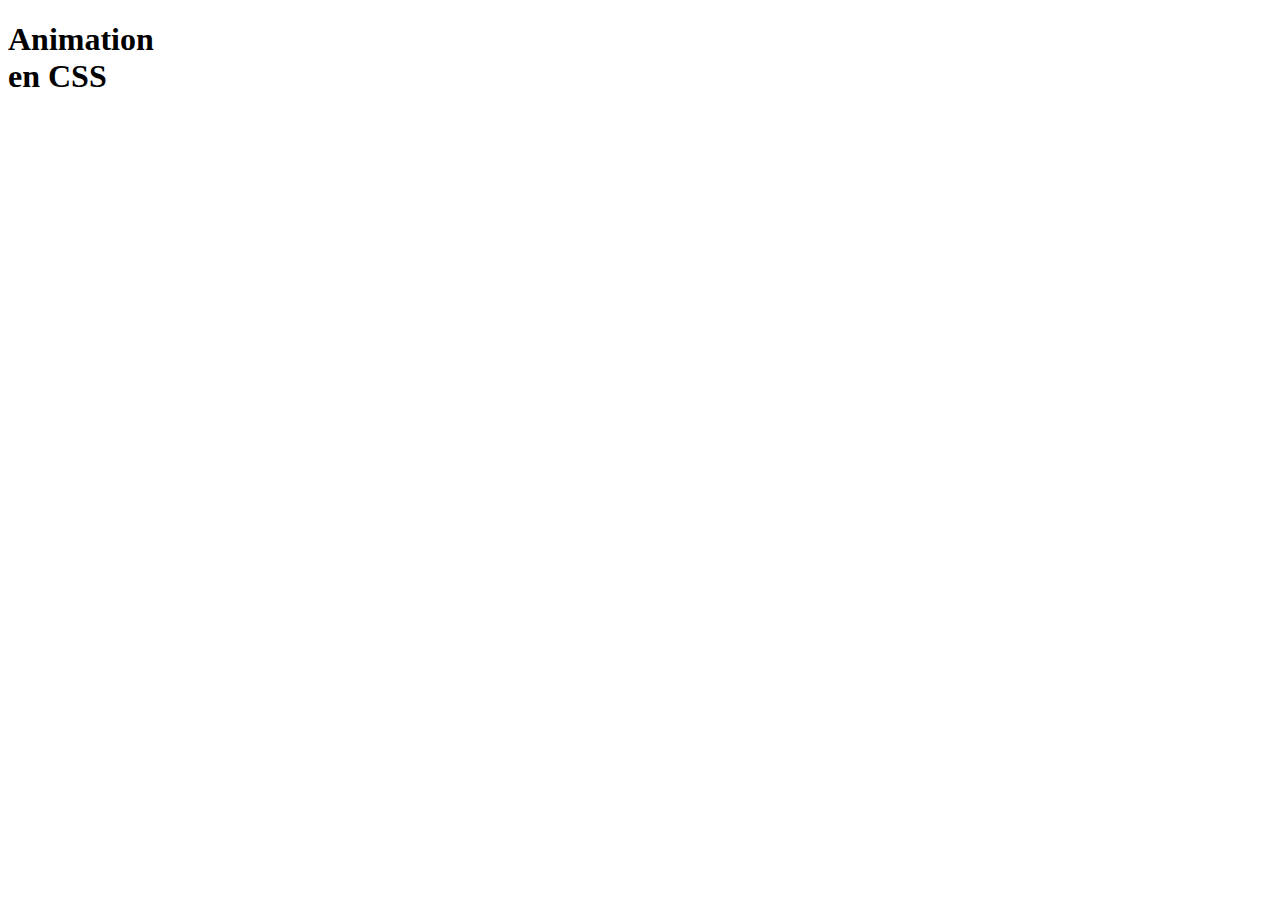
==== index.html @ 1526d061 "fonts" ====
<!DOCTYPE html>
<html lang="en">
<head>
    <meta charset="UTF-8">
    <meta name="viewport" content="width=device-width, initial-scale=1.0">
    <title>Document</title>
    <link rel="stylesheet" href="css/style.css">
</head>
<body>
    <header>
        
    </header>
    <main>
        <section>
            <h1>
                Animation <br/> en CSS
            </h1>
        </section>
    </main>
</body>
</html>
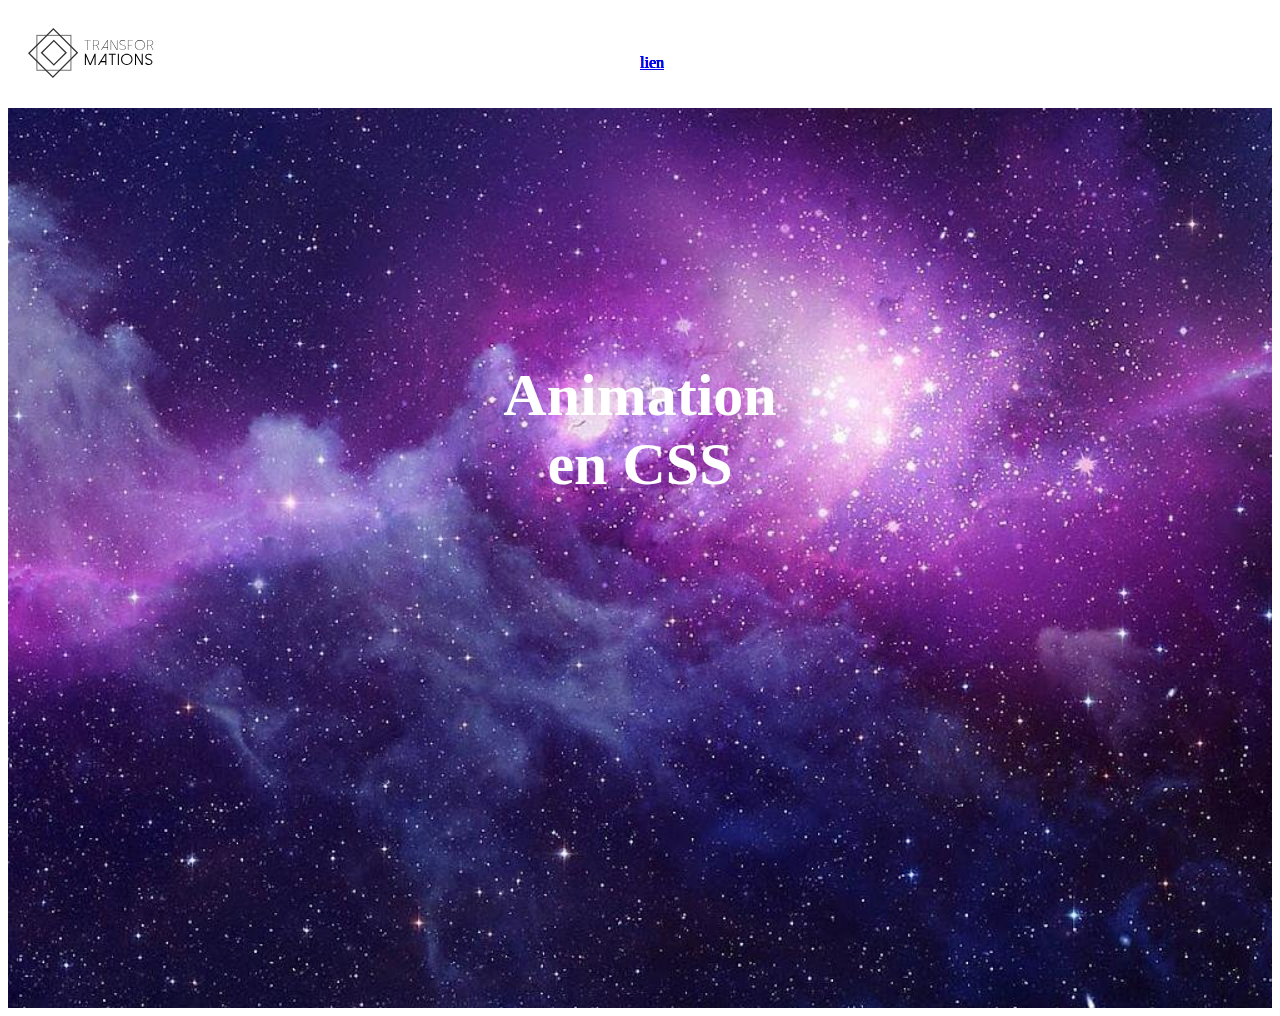
==== commit 60aece48: "referrer" ====
--- a/index.html
+++ b/index.html
@@ -8,7 +8,33 @@
 </head>
 <body>
     <header>
-        
+        <div>
+           <img src="../images/logo (5).svg">
+        </div>
+        <div>
+            <nav>
+                <ul>
+                    <li><a href="#">lien</a>
+                        <span><p>/</p></span>
+                    </li>
+                    <li><a href="#">lien</a>
+                        <span><p>/</p></span>
+                    </li>
+                     <li><a href="#">lien</a>
+                        <span><p>/</p></span>
+                    </li>
+                    <li><a href="#">lien</a>
+                         <span><p>/</p></span>
+                    </li>
+                    <li><a href="#">lien</a>
+                        <span><p>/</p></span>
+                   </li>
+                   <li><a href="#">lien</a>
+                    <span><p>/</p></span>
+               </li>
+                </ul>
+            </nav>
+        </div>
     </header>
     <main>
         <section>
--- a/css/style.css
+++ b/css/style.css
@@ -0,0 +1,78 @@
+/************début fonts************/
+@font-face {
+    font-family: 'Dolce Vita';
+    src: url('../fonts/DolceVita.eot');
+    src: url('../fonts/DolceVita.eot?#iefix') format('embedded-opentype'),
+        url('../fonts/DolceVita.woff2') format('woff2'),
+        url('../fonts/DolceVita.woff') format('woff'),
+        url(../fonts/'../fonts/DolceVita.ttf') format('truetype');
+    font-weight: normal;
+    font-style: normal;
+    font-display: swap;
+}
+
+@font-face {
+    font-family: 'NEOTERIC';
+    src: url('../fonts/NEOTERIC-Bold.eot');
+    src: url('../fonts/NEOTERIC-Bold.eot?#iefix') format('embedded-opentype'),
+        url('../fonts/NEOTERIC-Bold.woff2') format('woff2'),
+        url('../fonts/NEOTERIC-Bold.woff') format('woff'),
+        url('../fonts/NEOTERIC-Bold.ttf') format('truetype');
+    font-weight: bold;
+    font-style: normal;
+    font-display: swap;
+}
+
+@font-face {
+    font-family: 'Dolce Vita';
+    src: url('../fonts/DolceVitaLight.eot');
+    src: url('../fonts/DolceVitaLight.eot?#iefix') format('embedded-opentype'),
+        url('../fonts/DolceVitaLight.woff2') format('woff2'),
+        url('../fonts/DolceVitaLight.woff') format('woff'),
+        url('../fonts/DolceVitaLight.ttf') format('truetype');
+    font-weight: 300;
+    font-style: normal;
+    font-display: swap;
+}
+
+/**************fin fonts*************/
+header img {
+    margin: 20px;
+}
+ header {
+    height: 30px;
+ }
+ header nav ul{
+    list-style: none;
+ }
+  div:nth-of-type(2){
+    display: flex;
+    justify-content: right;
+ }
+  nav ul li a {
+    position: absolute;
+    top:6%;
+    left:50%;
+
+ }
+  main h1 {
+    color: white;
+    text-align: center; 
+    font-size: 60px;
+    padding: 20%;
+    margin: 0px 0px;
+  }
+ 
+main section {   
+  background-image: url(../images/fond3\ \(1\).jpg);
+  background-size:cover;
+  height: 100vh;
+  
+}
+{
+    margin: 0;
+    padding: 0;
+}
+header {
+    height: 100px;
+}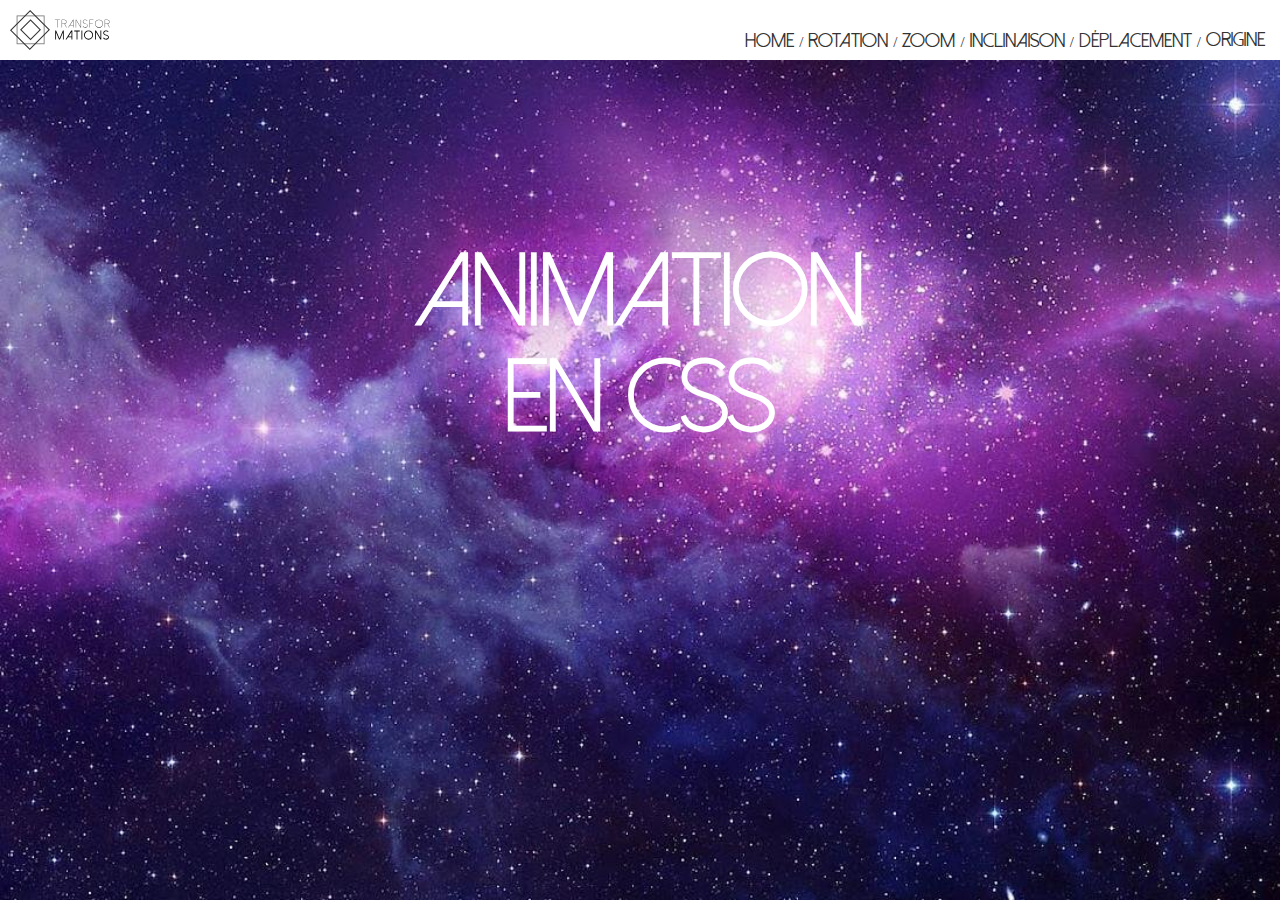
==== commit 893e8846: "boxing" ====
--- a/index.html
+++ b/index.html
@@ -8,33 +8,32 @@
 </head>
 <body>
     <header>
-        <div>
+    
            <img src="../images/logo (5).svg">
-        </div>
-        <div>
+    
             <nav>
                 <ul>
-                    <li><a href="#">lien</a>
+                    <li><a href="#">Home</a>
                         <span><p>/</p></span>
                     </li>
-                    <li><a href="#">lien</a>
+                    <li><a href="#">Rotation</a>
                         <span><p>/</p></span>
                     </li>
-                     <li><a href="#">lien</a>
+                     <li><a href="#">Zoom</a>
                         <span><p>/</p></span>
                     </li>
-                    <li><a href="#">lien</a>
+                    <li><a href="#">Inclinaison</a>
                          <span><p>/</p></span>
                     </li>
-                    <li><a href="#">lien</a>
+                    <li><a href="#">DÉplacement</a>
                         <span><p>/</p></span>
                    </li>
-                   <li><a href="#">lien</a>
-                    <span><p>/</p></span>
+                   <li><a href="#">Origine</a>
+                
                </li>
                 </ul>
             </nav>
-        </div>
+      
     </header>
     <main>
         <section>
--- a/css/style.css
+++ b/css/style.css
@@ -1,11 +1,15 @@
+*{
+    margin:0;
+    padding:0;
+}
 /************début fonts************/
 @font-face {
-    font-family: 'Dolce Vita';
+    font-family: 'Dolce';
     src: url('../fonts/DolceVita.eot');
     src: url('../fonts/DolceVita.eot?#iefix') format('embedded-opentype'),
         url('../fonts/DolceVita.woff2') format('woff2'),
         url('../fonts/DolceVita.woff') format('woff'),
-        url(../fonts/'../fonts/DolceVita.ttf') format('truetype');
+        url('../fonts/DolceVita.ttf') format('truetype');
     font-weight: normal;
     font-style: normal;
     font-display: swap;
@@ -34,45 +38,66 @@
     font-style: normal;
     font-display: swap;
 }
+/**************fin fonts*************/
+ header {
+    display: flex;
+    justify-content: space-between;
+    height: 60px;
+    margin-right: 15px;
+ }
+header img {
+    height:40px;
+    padding-top: 10px;
+    padding-left: 10px;
+    }
+header nav {
+ display: flex;
+ align-items: end;
 
-/**************fin fonts*************/
-header img {
-    margin: 20px;
-}
- header {
-    height: 30px;
  }
  header nav ul{
     list-style: none;
+    display:flex;
+ 
  }
-  div:nth-of-type(2){
+ header nav ul li{
     display: flex;
-    justify-content: right;
+    align-items: baseline;
  }
-  nav ul li a {
-    position: absolute;
-    top:6%;
-    left:50%;
-
+ header nav ul li a {
+    text-transform: uppercase;
+    text-decoration: none;
+    color: #333333;
+    font-style: bold;
+    font-size: 20px;
+    height: 30px;
+    box-sizing: border-box;
+    font-family: 'Dolce';
+   
  }
+ header nav ul li a:hover {
+    border-bottom: 5px solid #333333;
+ }
+ header nav ul li p {
+    color: #333333;
+    font-style: bold;
+    font-size: 15px;
+    margin: 5px; 
+ }
+ main section { 
+    height: calc(100vh - 60px);  
+  background-image: url(../images/fond3\ \(1\).jpg);
+  background-size:cover; 
+}
   main h1 {
+    display: flex;
+    align-items: center;
+    justify-content: center;
+    padding-top: 180px;
     color: white;
     text-align: center; 
-    font-size: 60px;
-    padding: 20%;
-    margin: 0px 0px;
+    font-size: 100px;
+    font-family: 'Dolce Vita';
   }
  
-main section {   
-  background-image: url(../images/fond3\ \(1\).jpg);
-  background-size:cover;
-  height: 100vh;
-  
-}
-{
-    margin: 0;
-    padding: 0;
-}
-header {
-    height: 100px;
-}+
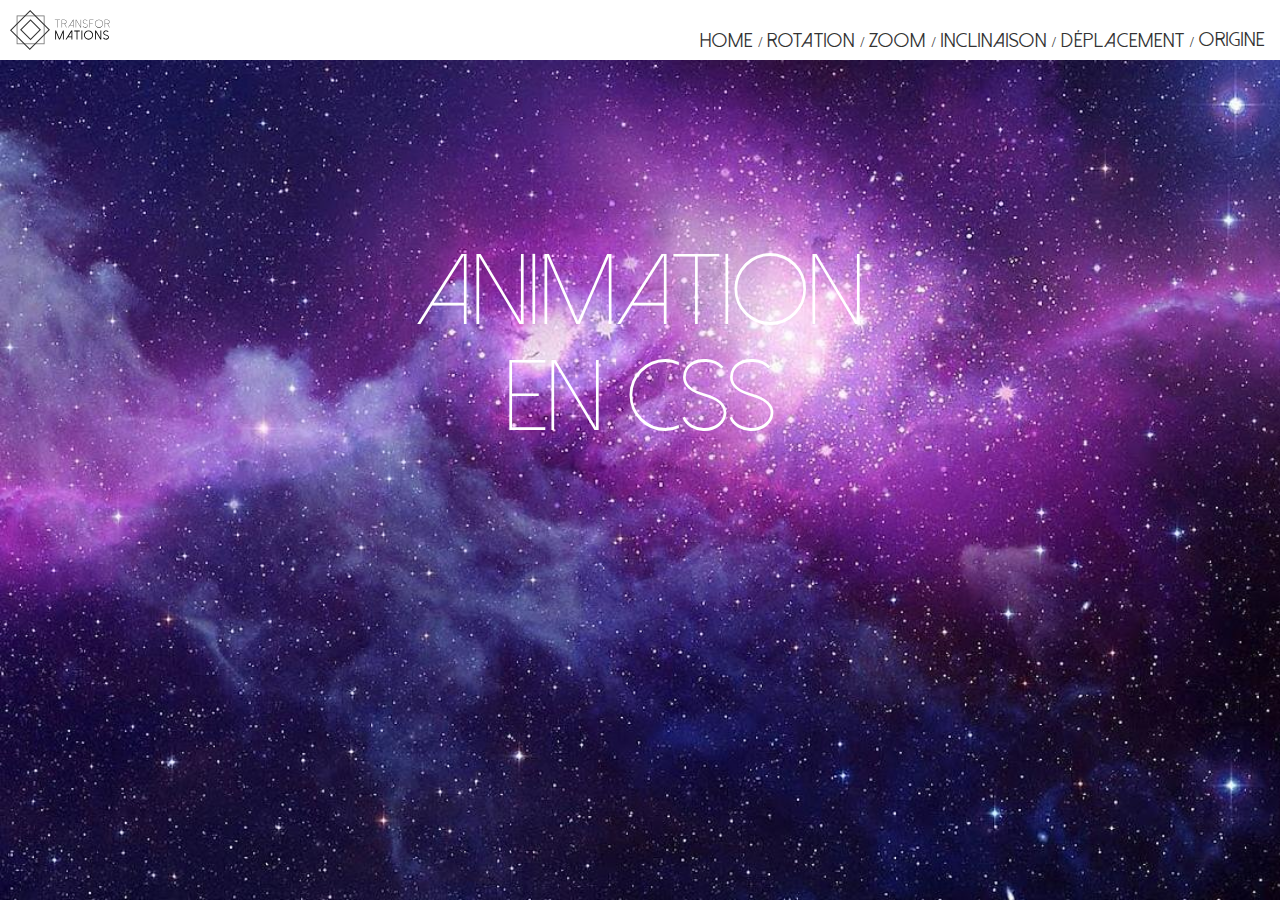
==== commit 6374a3ba: "changes" ====
--- a/index.html
+++ b/index.html
@@ -13,10 +13,10 @@
     
             <nav>
                 <ul>
-                    <li><a href="#">Home</a>
+                    <li><a href="index.html" >Home</a>
                         <span><p>/</p></span>
                     </li>
-                    <li><a href="#">Rotation</a>
+                    <li><a href="../pages/rotation.html" >Rotation</a>
                         <span><p>/</p></span>
                     </li>
                      <li><a href="#">Zoom</a>
@@ -37,9 +37,9 @@
     </header>
     <main>
         <section>
-            <h1>
-                Animation <br/> en CSS
-            </h1>
+           <h1>
+            Animation <br/> en CSS
+           </h1>
         </section>
     </main>
 </body>
--- a/css/style.css
+++ b/css/style.css
@@ -73,6 +73,7 @@
     height: 30px;
     box-sizing: border-box;
     font-family: 'Dolce';
+    letter-spacing: 1px;/*espacer entre les lettres*/
    
  }
  header nav ul li a:hover {
@@ -89,7 +90,7 @@
   background-image: url(../images/fond3\ \(1\).jpg);
   background-size:cover; 
 }
-  main h1 {
+  main section h1 {
     display: flex;
     align-items: center;
     justify-content: center;
@@ -98,6 +99,53 @@
     text-align: center; 
     font-size: 100px;
     font-family: 'Dolce Vita';
+    font-weight:normal;
   }
- 
 
+
+
+  /***********************************
+  Les Pages 
+  ***********************************/
+section>div {
+display:flex;
+justify-content: center;
+align-items: center;
+padding-top: 180px;
+
+}
+  section>div div{
+    width: 200px;
+    height: 200px;
+    border: 2px solid white;
+    margin: 30px;
+  }
+
+  /*rotation*/
+  #rot>div div:first-of-type{
+    transform: rotate(45deg);
+  }
+  #rot>div div:nth-of-type(2):hover{
+    transform: rotate(45deg);
+  }
+  #rot>div div:nth-of-type(3){
+    transition: 0.5;}
+
+    #rot>div div:nth-of-type(3):hover{
+    transform: rotate(45deg);
+  }
+/*********************ZOOM********************
+*********************************************/
+#zoom>div div:first-of-type{
+    transform: scale(1.2);
+  }
+  #zoom>div div:nth-of-type(2):hover{
+    transform: scale(0.8);
+  }
+  #zoom>div div:nth-of-type(3){
+    transition: 0.5;}
+
+    #zoom>div div:nth-of-type(3):hover{
+        transform: scale(0.3);
+  }
+
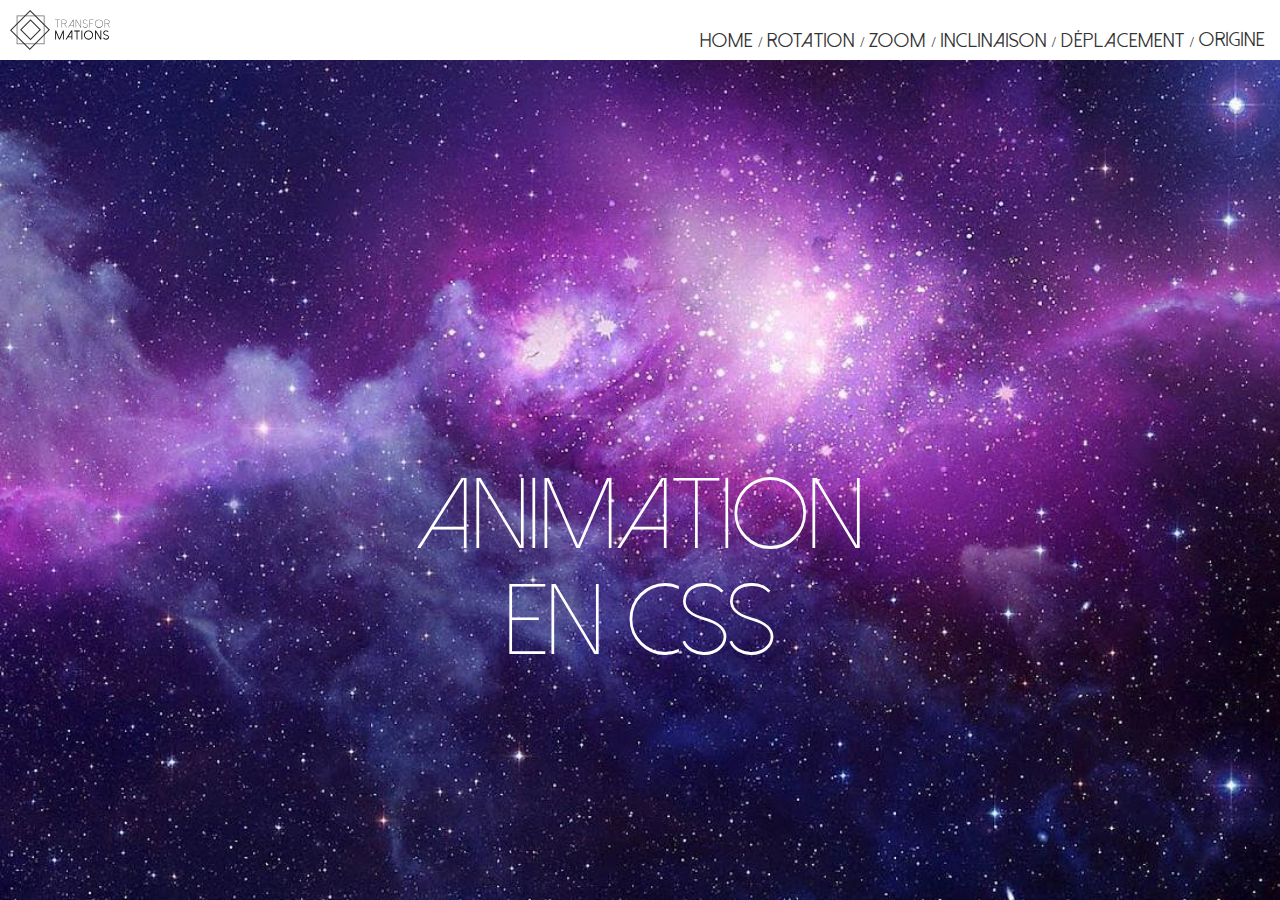
==== commit 12aa98e5: "explication" ====
--- a/index.html
+++ b/index.html
@@ -13,7 +13,7 @@
     
             <nav>
                 <ul>
-                    <li><a href="index.html" >Home</a>
+                    <li><a href="index.html" ">Home</a>
                         <span><p>/</p></span>
                     </li>
                     <li><a href="../pages/rotation.html" >Rotation</a>
--- a/css/style.css
+++ b/css/style.css
@@ -89,6 +89,10 @@
     height: calc(100vh - 60px);  
   background-image: url(../images/fond3\ \(1\).jpg);
   background-size:cover; 
+  display: flex;
+  justify-content: center;
+  align-items: center;
+  flex-direction: column;
 }
   main section h1 {
     display: flex;
@@ -122,30 +126,84 @@
   }
 
   /*rotation*/
-  #rot>div div:first-of-type{
+  #rot>div div:first-of-type {
     transform: rotate(45deg);
-  }
-  #rot>div div:nth-of-type(2):hover{
+    
+  }
+  div:first-of-type {
+    margin-right: 60px;
+  }
+  #rot>div div:nth-of-type(2):hover {
     transform: rotate(45deg);
   }
-  #rot>div div:nth-of-type(3){
-    transition: 0.5;}
-
-    #rot>div div:nth-of-type(3):hover{
+  #rot>div div:nth-of-type(3) {
+    transition: 0.5 s;}
+
+    #rot>div div:nth-of-type(3):hover {
     transform: rotate(45deg);
   }
-/*********************ZOOM********************
-*********************************************/
+/****************zoom********************/
 #zoom>div div:first-of-type{
     transform: scale(1.2);
   }
-  #zoom>div div:nth-of-type(2):hover{
+  #zomm>div div:nth-of-type(2):hover {
     transform: scale(0.8);
   }
-  #zoom>div div:nth-of-type(3){
-    transition: 0.5;}
-
-    #zoom>div div:nth-of-type(3):hover{
+  #zoom>div div:nth-of-type(3) {
+    transition: 0.5s;}
+
+ #zoom>div div:nth-of-type(3):hover {
         transform: scale(0.3);
   }
-
+/****************inclinaison********************/
+
+  #incli>div div:first-of-type {
+    transform: rotate(15deg);
+  }
+  #incli>div div:nth-of-type(2):hover{
+    transform: rotate(-30deg);
+  }
+  #incli>div div:nth-of-type(3) {
+    transition: 0.5s;}
+
+    #incli>div div:nth-of-type(3):hover{
+      transform: rotate(5deg);
+  }
+/****************déplacement********************/
+#dépla>div div:first-of-type{
+  transform: translate(60px, -20px);
+}
+#dépla>div div:nth-of-type(2):hover{
+  transform: translate(100px, 25px);        
+}
+#dépla>div div:nth-of-type(3){
+  transition: 0.5 s;}
+ 
+ #dépla>div div:nth-of-type(3):hover{
+  transform:translate(70px, 35px);
+}
+/****************origin********************/
+#origine>div div:first-of-type{
+  transform: scale(1.2);
+}
+#origine>div div:nth-of-type(2):hover{
+  transform: scale(0.8);
+}
+#origine>div div:nth-of-type(3){
+  transition: 0.5;}
+ #origine>div div:nth-of-type(3):hover{
+      transform: scale(0.3);
+}
+#origine>div div:first-of-type{
+  transform: scale(1.2);
+}
+#origine>div div:nth-of-type(2):hover{
+  transform: scale(0.8);
+}
+#origine>div div:nth-of-type(3){
+  transition: 0.5;}
+
+  #origine>div div:nth-of-type(3):hover{
+      transform: scale(0.3);
+}
+
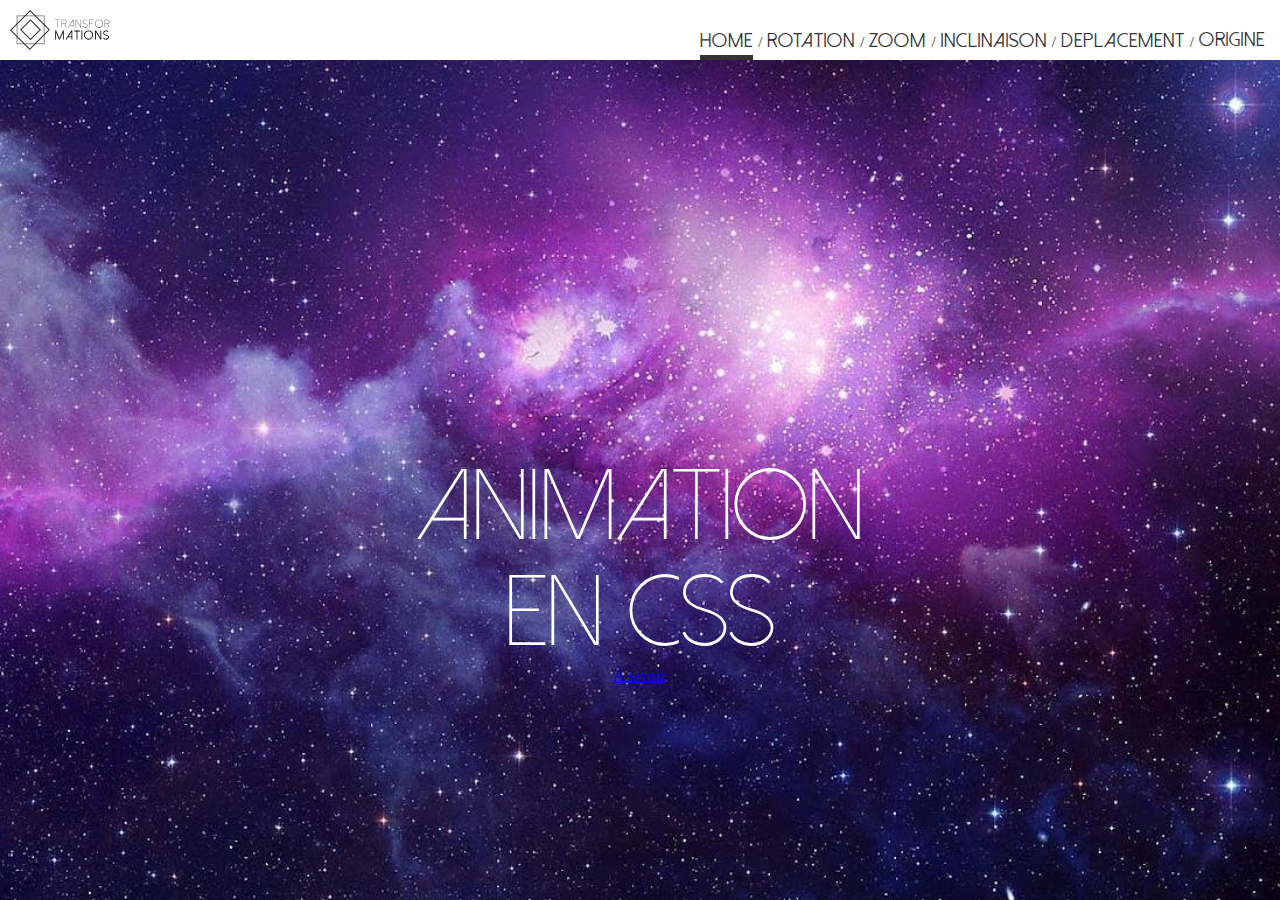
==== commit 4ed021a9: "modification" ====
--- a/index.html
+++ b/index.html
@@ -13,22 +13,22 @@
     
             <nav>
                 <ul>
-                    <li><a href="index.html" ">Home</a>
+                    <li><a href="index.html" class="ici">Home</a>
                         <span><p>/</p></span>
                     </li>
-                    <li><a href="../pages/rotation.html" >Rotation</a>
+                    <li><a href="pages/rotation.html" >Rotation</a>
                         <span><p>/</p></span>
                     </li>
-                     <li><a href="#">Zoom</a>
+                     <li><a href="pages/zoom.html">Zoom</a>
                         <span><p>/</p></span>
                     </li>
-                    <li><a href="#">Inclinaison</a>
+                    <li><a href="pages/inclinaison.html">Inclinaison</a>
                          <span><p>/</p></span>
                     </li>
-                    <li><a href="#">DÉplacement</a>
+                    <li><a href="pages/deplacement.html">Deplacement</a>
                         <span><p>/</p></span>
                    </li>
-                   <li><a href="#">Origine</a>
+                   <li><a href="pages/origine.html">Origine</a>
                 
                </li>
                 </ul>
@@ -40,6 +40,7 @@
            <h1>
             Animation <br/> en CSS
            </h1>
+           <a href="https://www.alsacreations.com/article/lire/1418-css3-transformations-2d.html#rotate" target="_blank"> A savoir </a>
         </section>
     </main>
 </body>
--- a/css/style.css
+++ b/css/style.css
@@ -76,7 +76,7 @@
     letter-spacing: 1px;/*espacer entre les lettres*/
    
  }
- header nav ul li a:hover {
+ header nav ul li a:hover, .ici {
     border-bottom: 5px solid #333333;
  }
  header nav ul li p {
@@ -146,10 +146,10 @@
 #zoom>div div:first-of-type{
     transform: scale(1.2);
   }
-  #zomm>div div:nth-of-type(2):hover {
-    transform: scale(0.8);
+  #zoom>div div:nth-of-type(2):hover {
+    transform: scale(2);
   }
-  #zoom>div div:nth-of-type(3) {
+  #zoom>div div:nth-of-type(3){
     transition: 0.5s;}
 
  #zoom>div div:nth-of-type(3):hover {
@@ -170,40 +170,29 @@
       transform: rotate(5deg);
   }
 /****************déplacement********************/
-#dépla>div div:first-of-type{
+#depla>div div:first-of-type{
   transform: translate(60px, -20px);
 }
-#dépla>div div:nth-of-type(2):hover{
+#depla>div div:nth-of-type(2):hover{
   transform: translate(100px, 25px);        
 }
-#dépla>div div:nth-of-type(3){
-  transition: 0.5 s;}
+#depla>div div:nth-of-type(3):hover{
+  transform: translate(100px, 40px);}
  
- #dépla>div div:nth-of-type(3):hover{
+ #depla>div div:nth-of-type(3):hover{
   transform:translate(70px, 35px);
 }
-/****************origin********************/
+/****************origine********************/
 #origine>div div:first-of-type{
-  transform: scale(1.2);
+  transform-origin: 10% 50%;;
 }
 #origine>div div:nth-of-type(2):hover{
-  transform: scale(0.8);
+  transform-origin: 70% -30%;;
 }
 #origine>div div:nth-of-type(3){
   transition: 0.5;}
  #origine>div div:nth-of-type(3):hover{
-      transform: scale(0.3);
-}
-#origine>div div:first-of-type{
-  transform: scale(1.2);
-}
-#origine>div div:nth-of-type(2):hover{
-  transform: scale(0.8);
-}
-#origine>div div:nth-of-type(3){
-  transition: 0.5;}
-
-  #origine>div div:nth-of-type(3):hover{
-      transform: scale(0.3);
+  transform-origin: -20% -50%;;
 }
 
+
